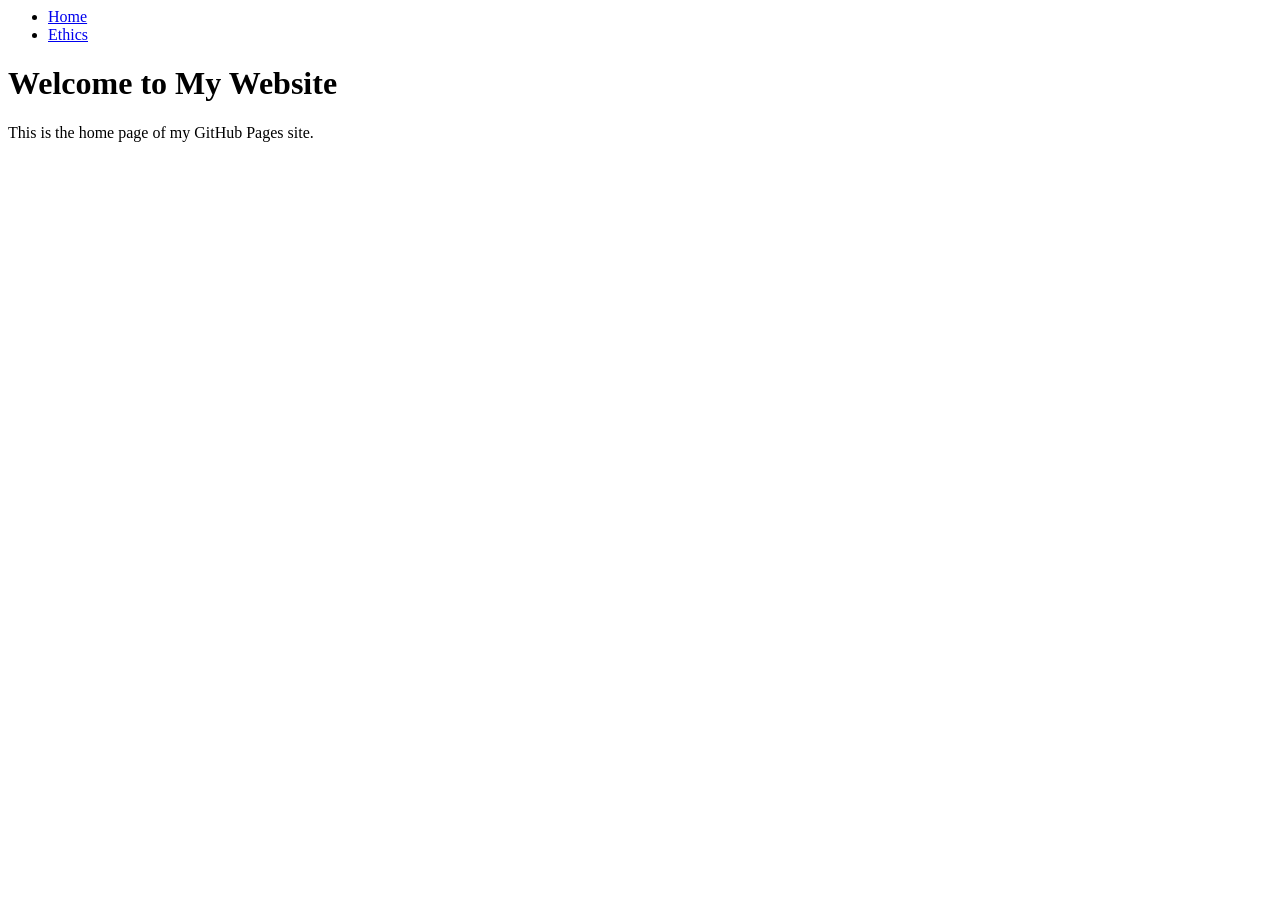
==== Index.html @ 26ab0994 "Add navigation bar with Home and Ethics links" ====
<body>
  <header>
    <nav class="top-nav">
      <ul>
        <li><a href="index.html">Home</a></li>
        <li><a href="ethics.html">Ethics</a></li>
      </ul>
    </nav>
  </header>
  
  <main>
    <!-- Your existing homepage content can go here -->
    <h1>Welcome to My Website</h1>
    <p>This is the home page of my GitHub Pages site.</p>
  </main>
</body>
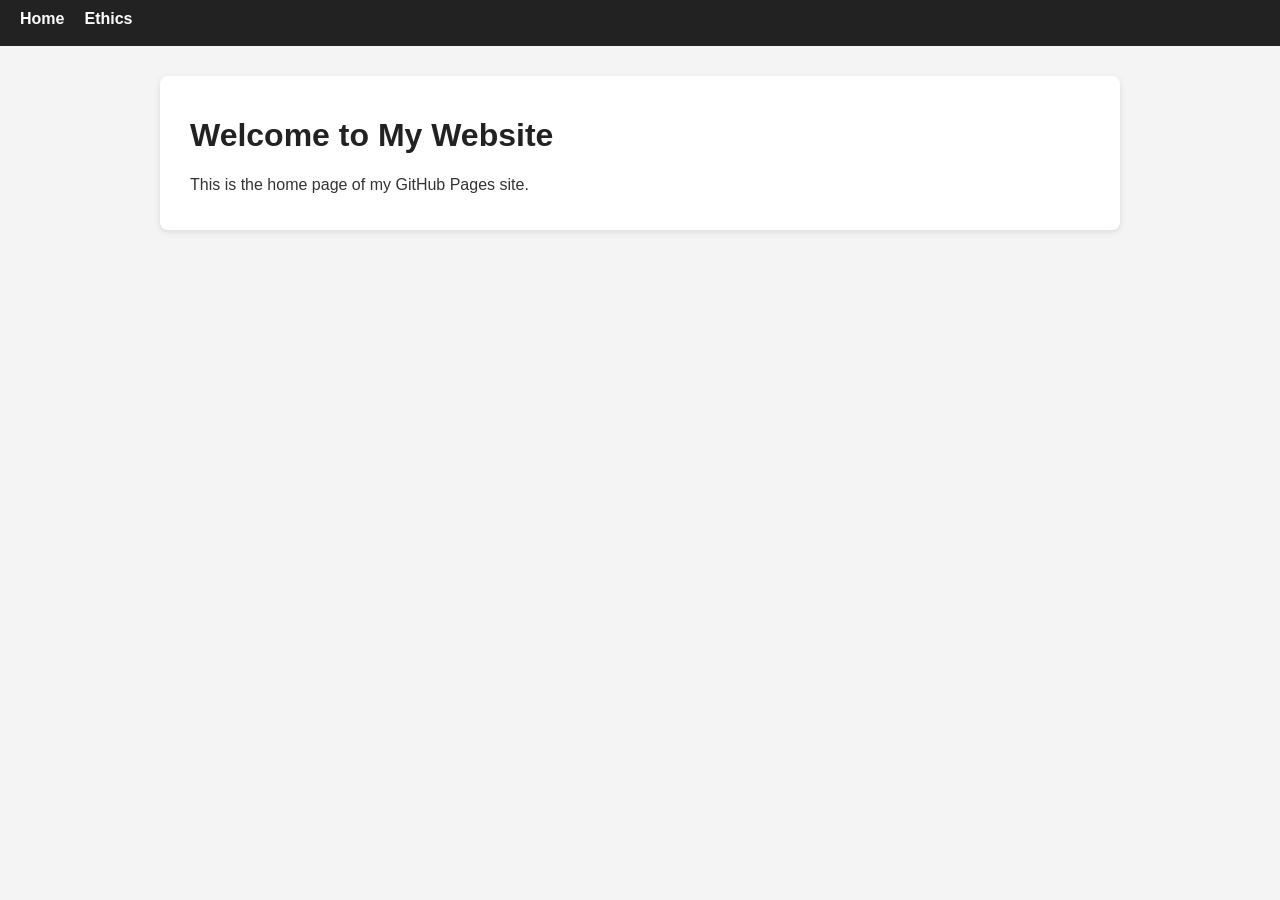
==== commit c588d129: "Add navigation bar and styling to home page" ====
--- a/Index.html
+++ b/Index.html
@@ -1,3 +1,9 @@
+<head>
+  <meta charset="UTF-8">
+  <title>Home - My Site</title>
+  <link rel="stylesheet" href="styles.css">
+</head>
+
 <body>
   <header>
     <nav class="top-nav">
--- a/styles.css
+++ b/styles.css
@@ -0,0 +1,69 @@
+/* General page styling */
+body {
+  margin: 0;
+  padding: 0;
+  font-family: Arial, Helvetica, sans-serif;
+  background-color: #f4f4f4;
+  color: #333;
+}
+
+/* Header and navigation bar */
+header {
+  background-color: #222;
+  padding: 10px 20px;
+}
+
+.top-nav ul {
+  list-style: none;
+  margin: 0;
+  padding: 0;
+  display: flex;
+  gap: 20px;
+}
+
+.top-nav li {
+  display: inline;
+}
+
+.top-nav a {
+  color: #ffffff;
+  text-decoration: none;
+  font-weight: bold;
+}
+
+.top-nav a:hover {
+  text-decoration: underline;
+}
+
+/* Main content area */
+main {
+  max-width: 900px;
+  margin: 30px auto;
+  background-color: #ffffff;
+  padding: 20px 30px;
+  border-radius: 8px;
+  box-shadow: 0 2px 6px rgba(0, 0, 0, 0.1);
+}
+
+/* Headings */
+h1, h2 {
+  color: #222;
+}
+
+/* Lists */
+ul {
+  padding-left: 20px;
+}
+
+li {
+  margin-bottom: 8px;
+}
+
+/* Links in content */
+main a {
+  color: #0066cc;
+}
+
+main a:hover {
+  text-decoration: underline;
+}
